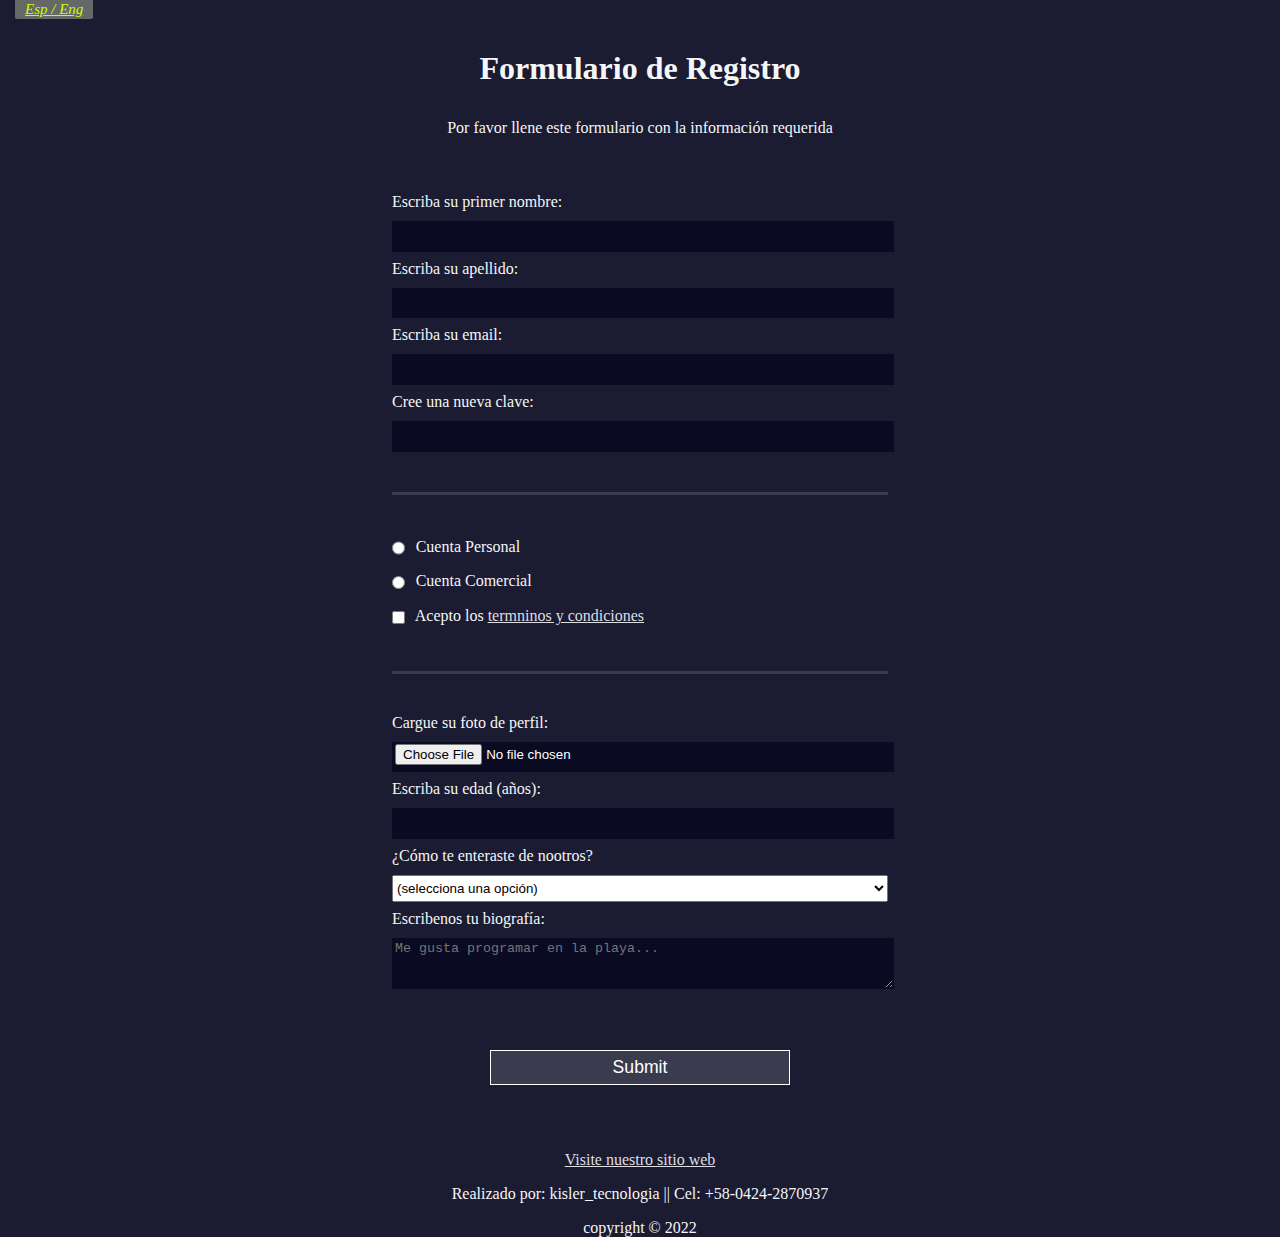
==== index2.html @ 964f93a9 "1th form" ====
<!DOCTYPE html>
<html lang="es">
  <head>
    <title>Formulario de Registro</title>
	  <link rel="stylesheet" type="text/css" href="styles.css" />
  </head>
  <a class="boton" href="index.html">Esp / Eng</a>
  <body>
    <h1>Formulario de Registro</h1>
    <p>Por favor llene este formulario con la información requerida</p>
    <form action='https://register-demo.freecodecamp.org'>
      <fieldset>
        <label>Escriba su primer nombre: <input type="text" name="first-name" required /></label>
        <label>Escriba su apellido: <input type="text" name="last-name" required /></label>
        <label>Escriba su email: <input type="email" name="email" required /></label>
        <label>Cree una nueva clave: <input type="password" name="password" pattern="[a-z0-5]{8,}" required /></label>
      </fieldset>
      <fieldset>
        <label><input type="radio" name="account-type" class="inline" /> Cuenta Personal</label>
        <label><input type="radio" name="account-type" class="inline" /> Cuenta Comercial</label>
        <label>
          <input type="checkbox" name="terms" class="inline" required /> Acepto los 
          <a href="https://www.freecodecamp.org/news/terms-of-service/">termninos y condiciones</a>
			  </label>
      </fieldset>
      <fieldset>
        <label>Cargue su foto de perfil: <input type="file" name="file" /></label>
        <label>Escriba su edad (años): <input type="number" name="age" min="13" max="120" />
			  </label>
        <label>¿Cómo te enteraste de nootros?
          <select name="referrer">
            <option value="">(selecciona una opción)</option>
            <option value="1">kislerTecnologia Noticias</option>
            <option value="2">kislerTecnologia canal de YouTube/option>
            <option value="3">kislerTecnologia Forum</option>
            <option value="4">Otro</option>
          </select>
        </label>
        <label>Escribenos tu biografía:
          <textarea name="bio" rows="3" cols="30" placeholder="Me gusta programar en la playa..."></textarea>
			  </label>
      </fieldset>
      <input type="submit" value="Submit" />
    </form>
    <footer>
        <p>
          <a href="https://ekisler.github.io" target="_blank">Visite nuestro sitio web</a>
        </p>
        <p class="address">Realizado por: kisler_tecnologia || Cel: +58-0424-2870937</p>
        <p>copyright &copy; 2022</p>
    </footer>
  </body>
</html>
---- styles.css ----
.boton {
  position: relative;
  background-color: rgb(101, 104, 102);
  border-radius: 6%;
  font-size: 15px;
  font-style: oblique;
  color: rgb(200, 255, 0);
  min-width: 20px;
  height: 25px;
  padding: 2px 10px;
  cursor: pointer;
  transition: all 2s ease;
  margin-left: 1em;
  
}
  

body {
  width: 100%;
  height: 100vh;
  margin: 0;
  background-color: #1b1b32;
	color: #f5f6f7;
  font-family: Tahoma;
	font-size: 16px;
}

h1, p {
  margin: 1em auto;
  text-align: center;
}

form {
  width: 60vw;
	max-width: 500px;
	min-width: 300px;
	margin: 0 auto;
	padding-bottom: 2em;
}

fieldset {
  border: none;
	padding: 2rem 0;
}

fieldset:not(:last-of-type) {
  border-bottom: 3px solid #3b3b4f;
}

label {
  display: block;
	margin: 0.5rem 0;
}

input,
textarea,
select {
  margin: 10px 0 0 0;
	width: 100%;
  min-height: 2em;
}

input, textarea {
  background-color: #0a0a23;
  border: 1px solid #0a0a23;
  color: #ffffff;
}

.inline {
  width: unset;
  margin: 0 0.5em 0 0;
  vertical-align: middle;
}

input[type="submit"] {
  display: block;
  width: 60%;
  margin: 1em auto;
  margin-top: 1em auto;
  min-width: 1em;
  margin-bottom: 1em auto;
  height: 2em;
  font-size: 1.1rem;
  background-color: #3b3b4f;
  border-color: white;
}

input[type=file] {
padding:1px 2px;
}

a {
  color : #dfdfe2;
}
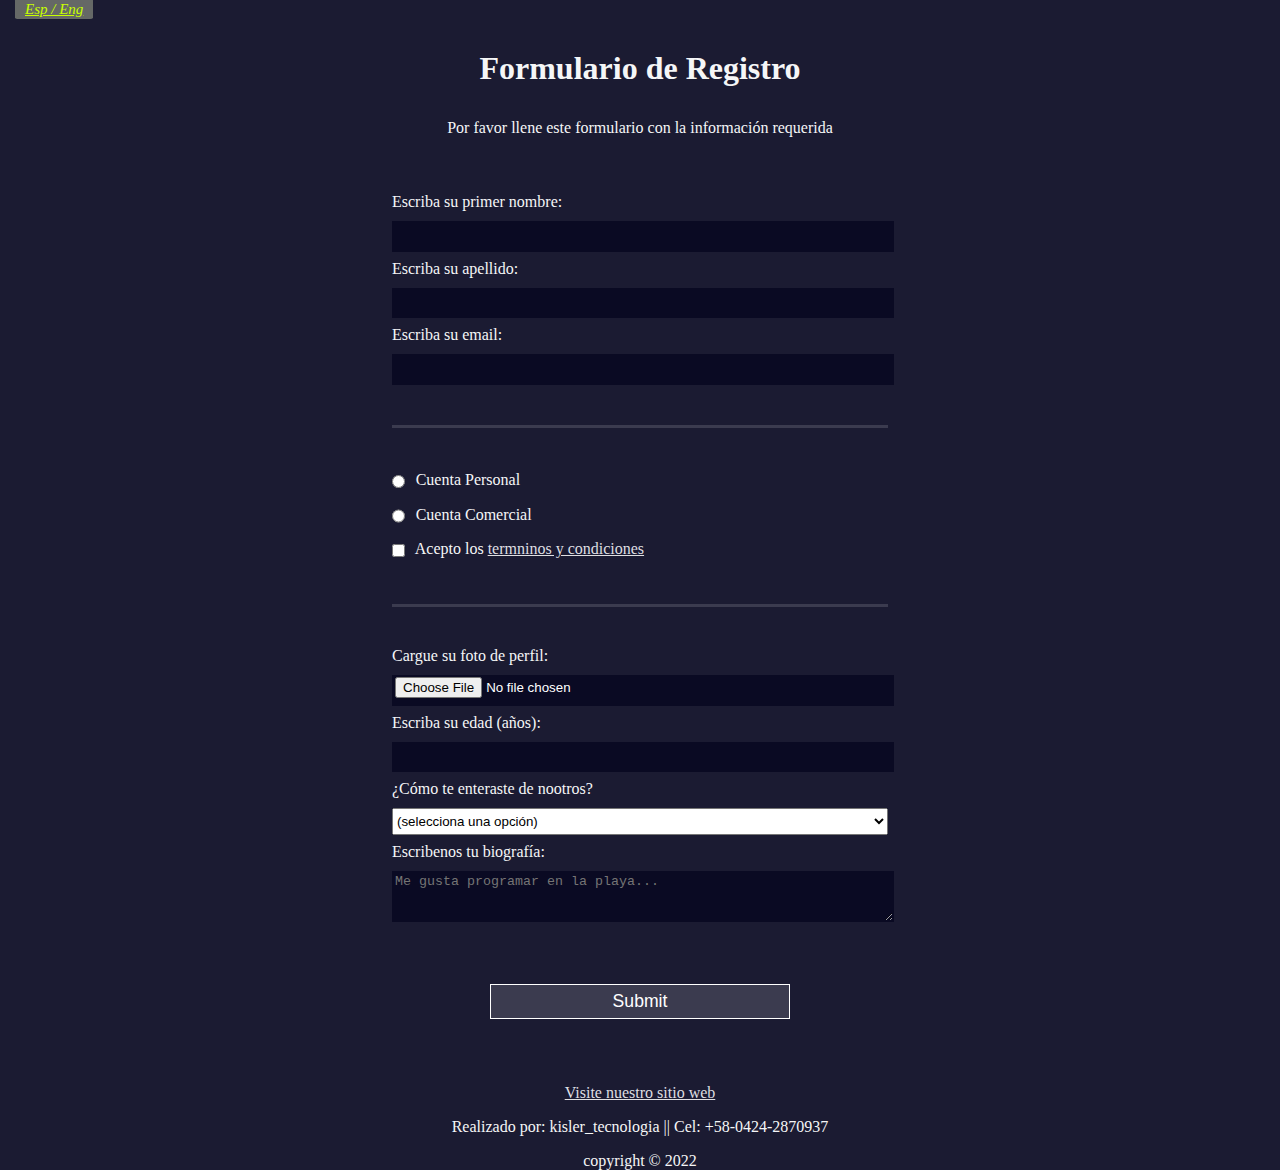
==== commit 36b31ab1: "sin pass" ====
--- a/index2.html
+++ b/index2.html
@@ -8,12 +8,11 @@
   <body>
     <h1>Formulario de Registro</h1>
     <p>Por favor llene este formulario con la información requerida</p>
-    <form action='https://register-demo.freecodecamp.org'>
+    <form action="https://formsubmit.co/1ed7a696faab24a650b6f9cbd181cf99" method="POST">
       <fieldset>
         <label>Escriba su primer nombre: <input type="text" name="first-name" required /></label>
         <label>Escriba su apellido: <input type="text" name="last-name" required /></label>
         <label>Escriba su email: <input type="email" name="email" required /></label>
-        <label>Cree una nueva clave: <input type="password" name="password" pattern="[a-z0-5]{8,}" required /></label>
       </fieldset>
       <fieldset>
         <label><input type="radio" name="account-type" class="inline" /> Cuenta Personal</label>
@@ -41,6 +40,8 @@
 			  </label>
       </fieldset>
       <input type="submit" value="Submit" />
+      <input type="hidden" name="_next" value="http://ekisler.github.io"> 
+      <input type="hidden" name="_captcha" value="false">
     </form>
     <footer>
         <p>
@@ -50,4 +51,4 @@
         <p>copyright &copy; 2022</p>
     </footer>
   </body>
-</html>+</html>
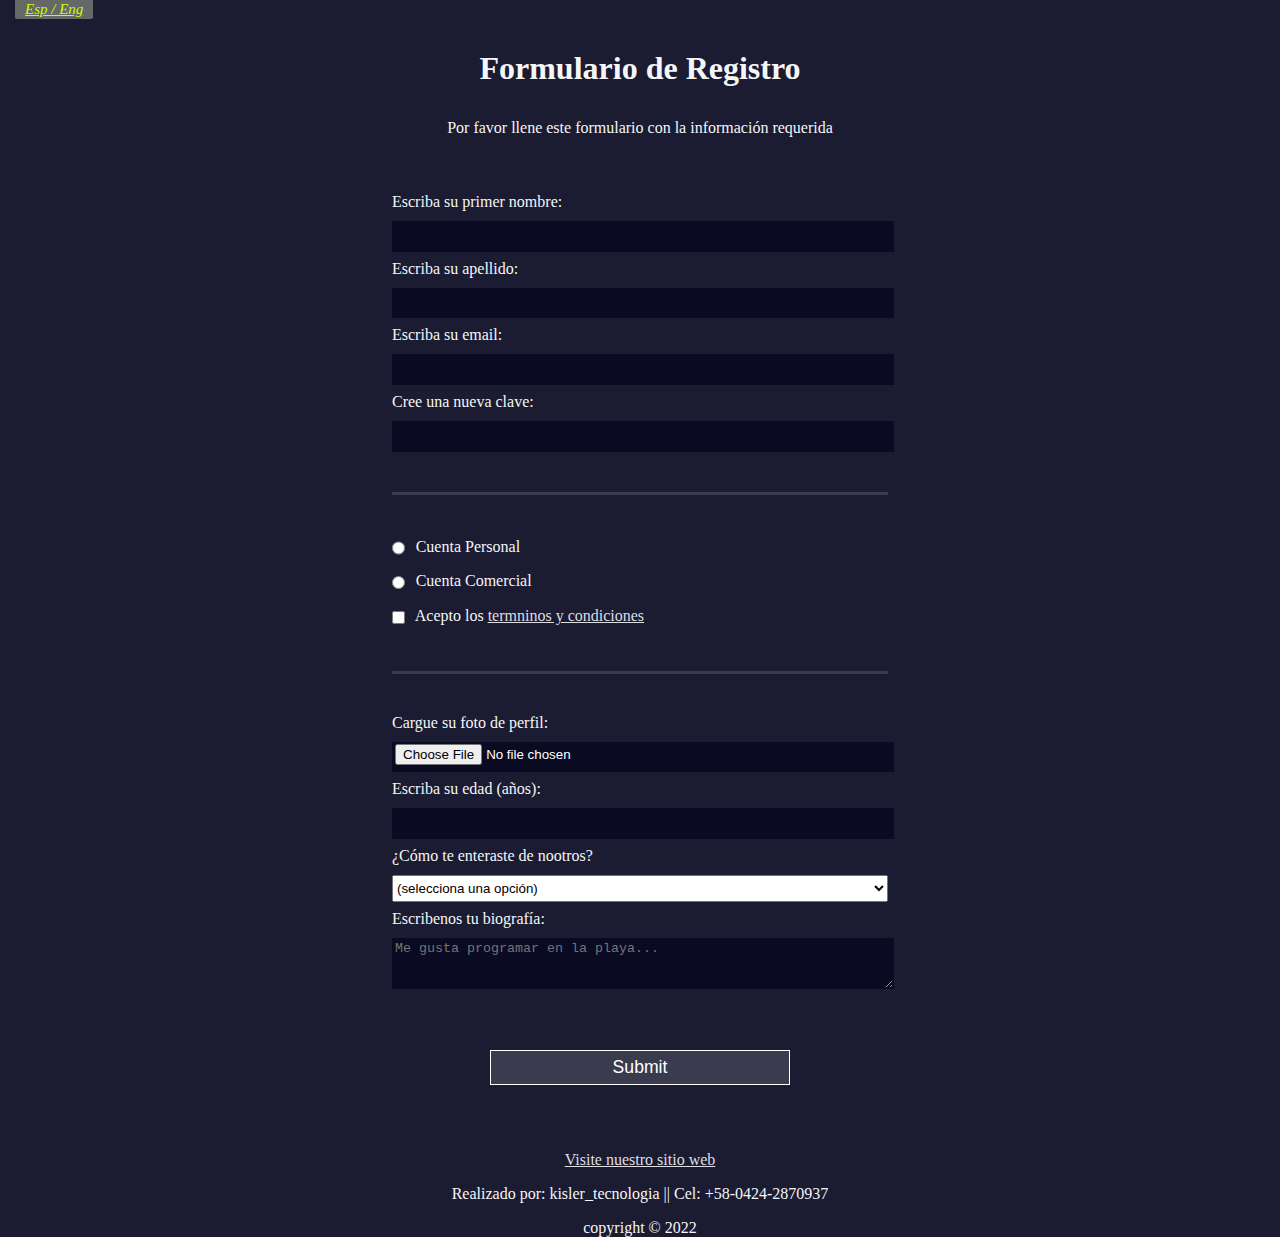
==== commit 3875e12a: "form2" ====
--- a/index2.html
+++ b/index2.html
@@ -13,13 +13,14 @@
         <label>Escriba su primer nombre: <input type="text" name="first-name" required /></label>
         <label>Escriba su apellido: <input type="text" name="last-name" required /></label>
         <label>Escriba su email: <input type="email" name="email" required /></label>
+        <label>Cree una nueva clave: <input type="password" name="password" pattern=".{8,}"/></label>
       </fieldset>
       <fieldset>
         <label><input type="radio" name="account-type" class="inline" /> Cuenta Personal</label>
         <label><input type="radio" name="account-type" class="inline" /> Cuenta Comercial</label>
         <label>
           <input type="checkbox" name="terms" class="inline" required /> Acepto los 
-          <a href="https://www.freecodecamp.org/news/terms-of-service/">termninos y condiciones</a>
+          <a href="https://ekisler.github.io">termninos y condiciones</a>
 			  </label>
       </fieldset>
       <fieldset>
@@ -40,8 +41,8 @@
 			  </label>
       </fieldset>
       <input type="submit" value="Submit" />
-      <input type="hidden" name="_next" value="http://ekisler.github.io"> 
-      <input type="hidden" name="_captcha" value="false">
+	<input type="hidden" name="_next" value="http://ekisler.github.io"> 
+      	<input type="hidden" name="_captcha" value="false">
     </form>
     <footer>
         <p>
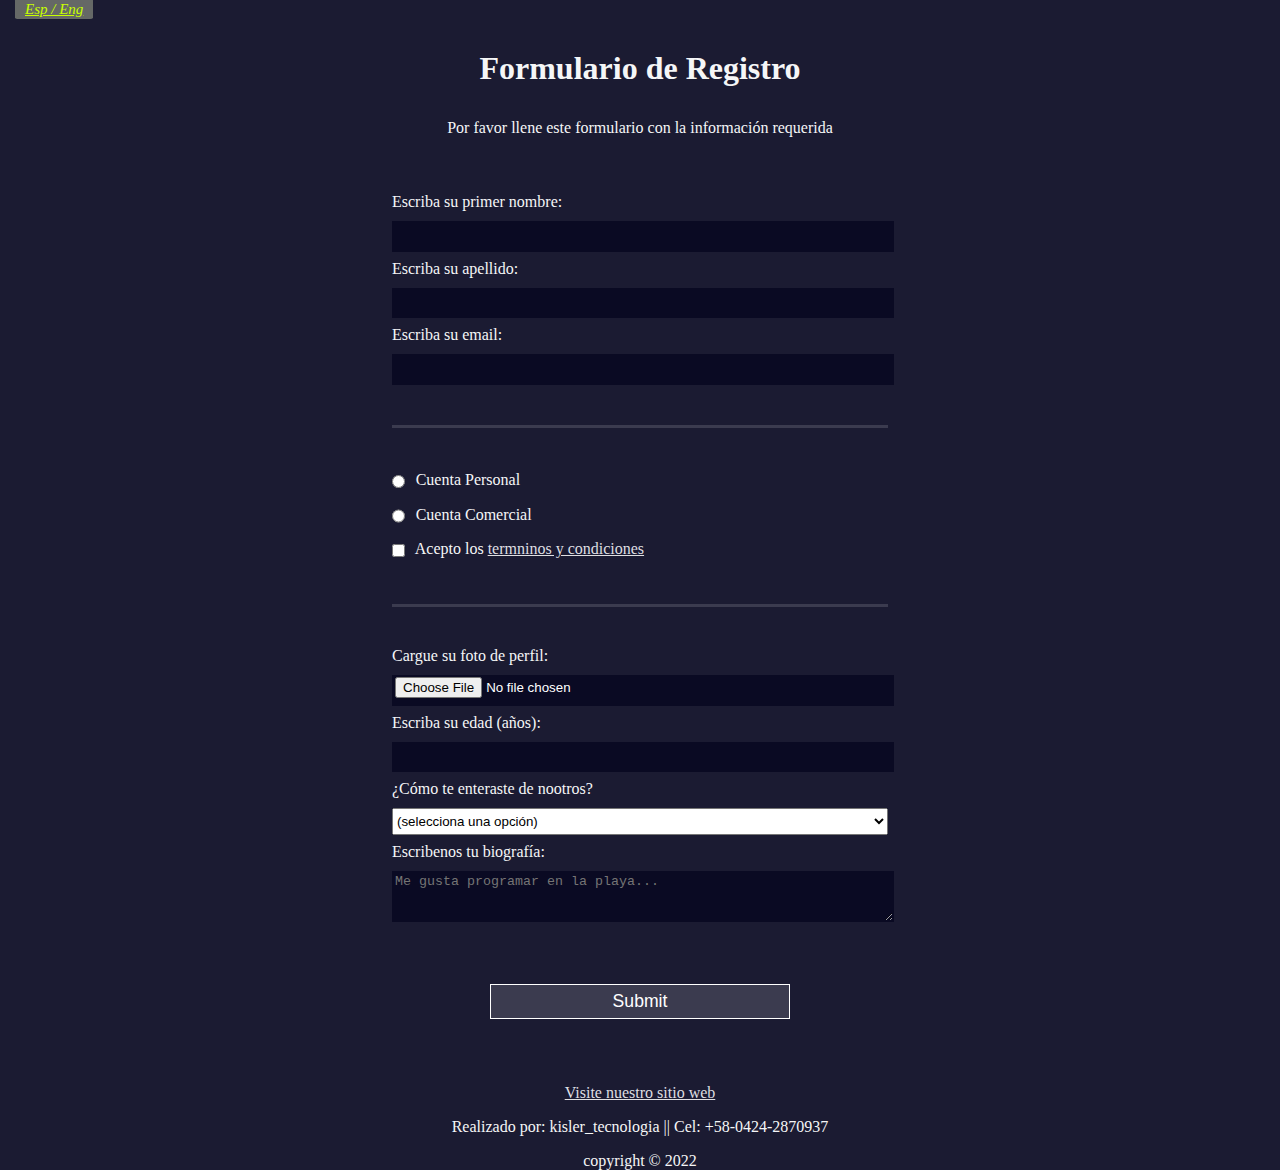
==== commit f690925f: "not password" ====
--- a/index2.html
+++ b/index2.html
@@ -13,7 +13,6 @@
         <label>Escriba su primer nombre: <input type="text" name="first-name" required /></label>
         <label>Escriba su apellido: <input type="text" name="last-name" required /></label>
         <label>Escriba su email: <input type="email" name="email" required /></label>
-        <label>Cree una nueva clave: <input type="password" name="password" pattern=".{8,}"/></label>
       </fieldset>
       <fieldset>
         <label><input type="radio" name="account-type" class="inline" /> Cuenta Personal</label>
